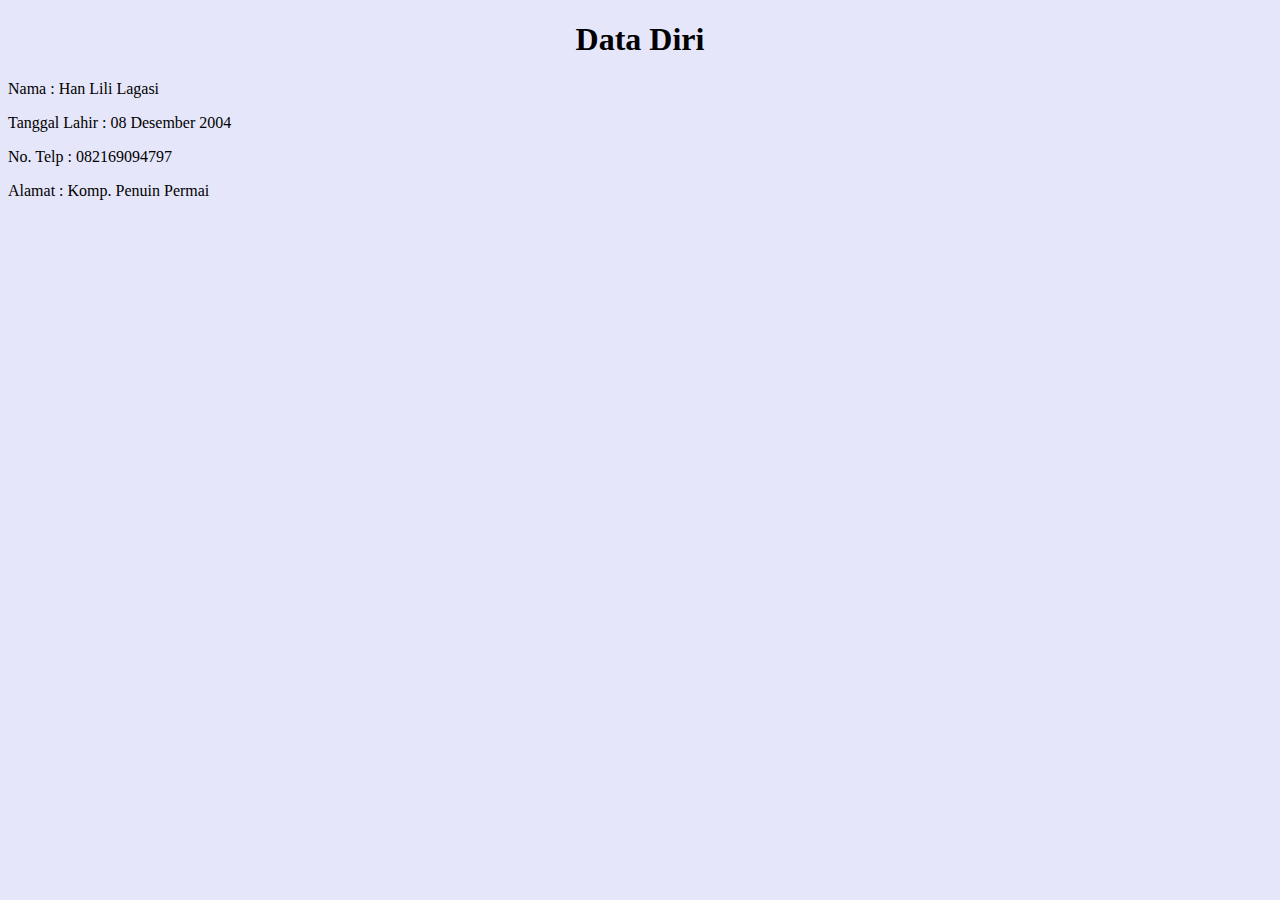
==== test.html @ fe9e4f4f "biodata di html" ====
<!DOCTYPE html>
<html>
<body style="background-color: lavender;">

<h1 style="text-align: center;">Data Diri</h1>

<p style="font-family: calibri;"> Nama : Han Lili Lagasi</p>
<p>Tanggal Lahir : 08 Desember 2004</p>
<p>No. Telp : 082169094797</p>
<p>Alamat : Komp. Penuin Permai</p>

</body>
</html>
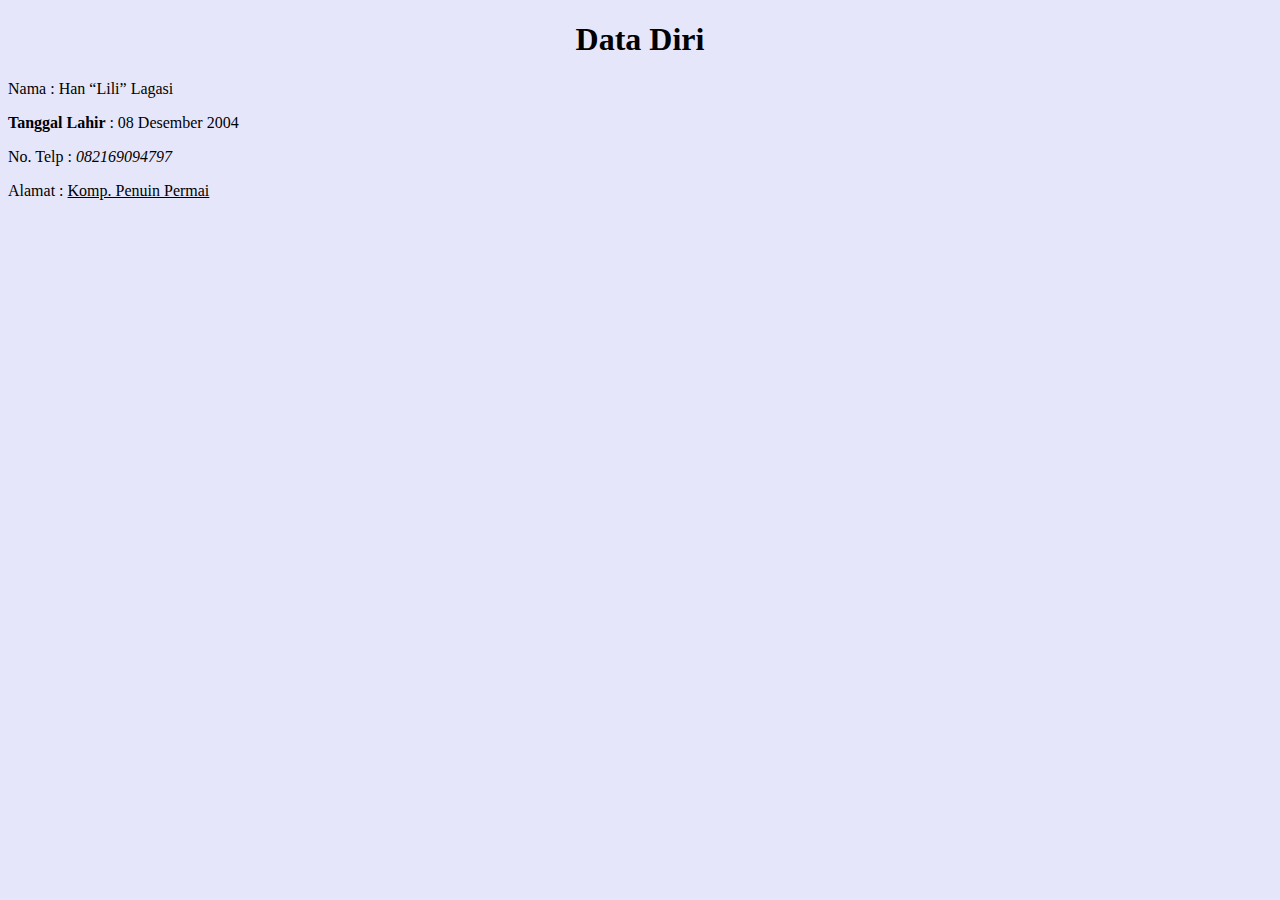
==== commit 3d906f98: "Update test.html" ====
--- a/test.html
+++ b/test.html
@@ -1,13 +1,14 @@
 <!DOCTYPE html>
 <html>
+<head>
+    <title>Data Diri</title>
+</head>
 <body style="background-color: lavender;">
-
-<h1 style="text-align: center;">Data Diri</h1>
-
-<p style="font-family: calibri;"> Nama : Han Lili Lagasi</p>
-<p>Tanggal Lahir : 08 Desember 2004</p>
-<p>No. Telp : 082169094797</p>
-<p>Alamat : Komp. Penuin Permai</p>
-
+    <h1 style="text-align: center;">Data Diri</h1>
+    <p style="font-family: calibri;"> Nama : Han <q>Lili</q> Lagasi</p>
+    <p><b>Tanggal Lahir </b>: 08 Desember 2004</p>
+    <p>No. Telp : <i>082169094797</i></p>
+    <p>Alamat : <ins>Komp. Penuin Permai</ins></p>
+    <!-- <p>This is another paragraph</p> -->
 </body>
 </html>